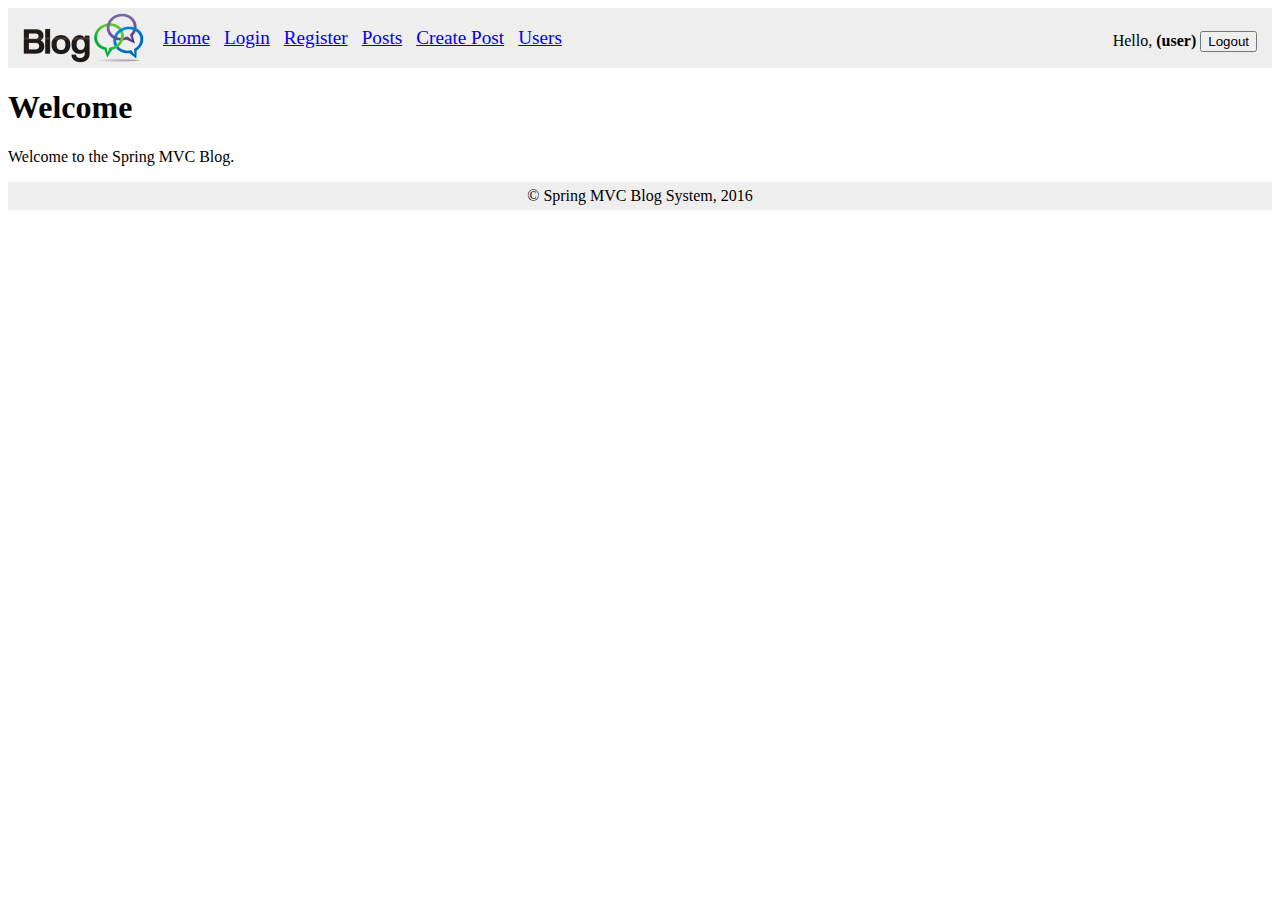
==== src/main/resources/templates/layout.html @ 12b7c02e "New Beginning" ====
<!DOCTYPE html>
<html xmlns:th="http://www.thymeleaf.org">
<head th:fragment="site-head">
    <meta charset="UTF-8" />
    <link rel="stylesheet" href="../public/css/styles.css" th:href="@{/css/styles.css}" />
    <link rel="icon" href="../public/img/favicon.ico" th:href="@{/img/favicon.ico}" />
    <script src="../public/js/jquery-3.1.0.min.js" th:src="@{/js/jquery-3.1.0.min.js}"></script>
    <script src="../public/js/blog-scripts.js" th:src="@{/js/blog-scripts.js}"></script>
    <meta th:include="this :: head" th:remove="tag" />
</head>
<body><header th:fragment="site-header">
    <a href="index.html" th:href="@{/}"><img src="../public/img/site-logo.png" th:src="@{/img/site-logo.png}" /></a>
    <a href="index.html" th:href="@{/}">Home</a>
    <a href="users/login.html" th:href="@{/users/login}">Login</a>
    <a href="users/register.html" th:href="@{/users/register}">Register</a>
    <a href="posts/index.html" th:href="@{/posts}">Posts</a>
    <a href="posts/create.html" th:href="@{/posts/create}">Create Post</a>
    <a href="users/index.html" th:href="@{/users}">Users</a>
    <div id="logged-in-info"> <span>Hello, <b>(user)</b></span>
        <form method="post" th:action="@{/users/logout}">
            <input type="submit" value="Logout"/>
        </form>
    </div>
</header> <h1>Welcome</h1>
<p>Welcome to the Spring MVC Blog.</p> <footer th:fragment="site-footer">
    &copy; Spring MVC Blog System, 2016
</footer></body></html>
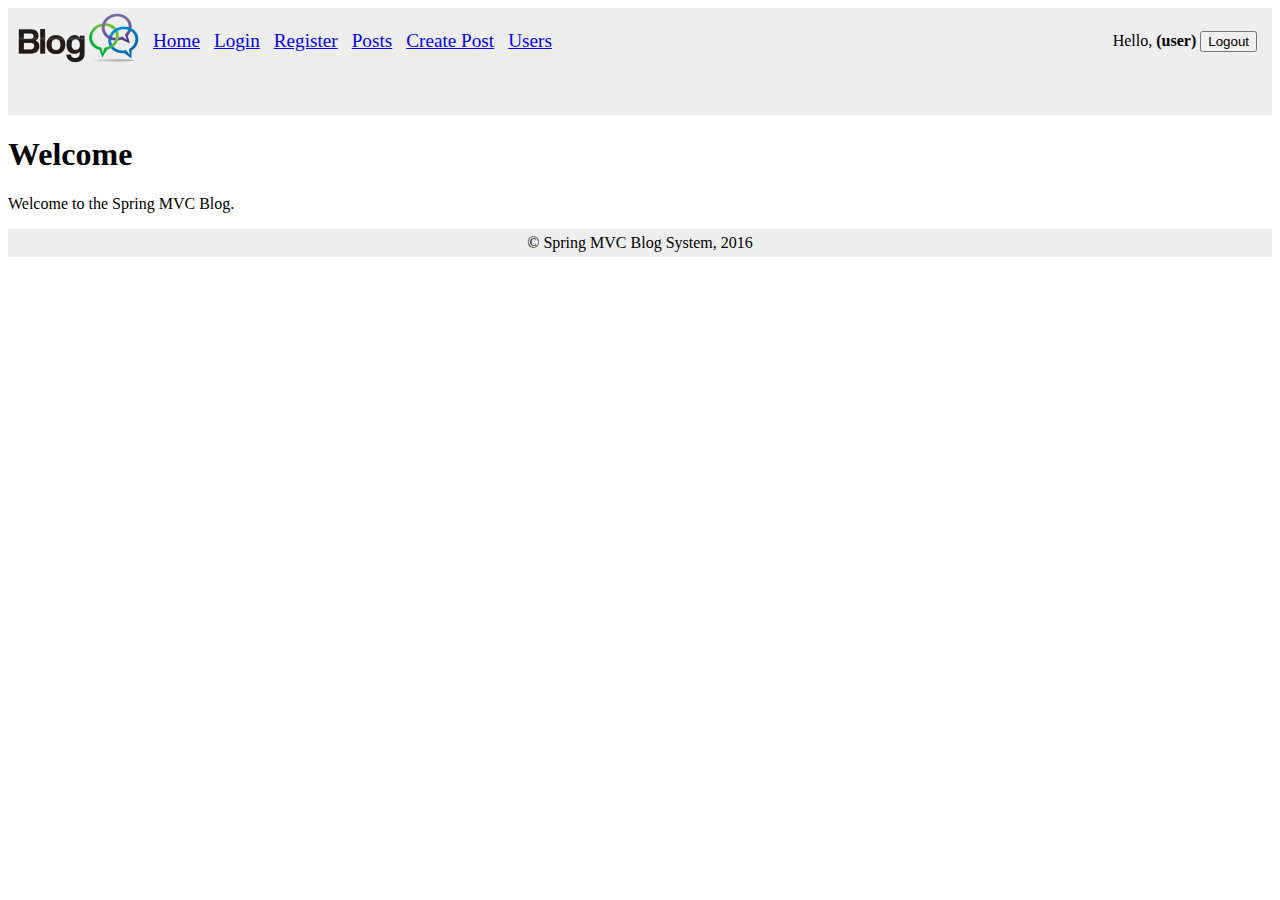
==== commit 30787f0d: "Sunday work - warnings" ====
--- a/src/main/resources/templates/layout.html
+++ b/src/main/resources/templates/layout.html
@@ -8,20 +8,36 @@
     <script src="../public/js/blog-scripts.js" th:src="@{/js/blog-scripts.js}"></script>
     <meta th:include="this :: head" th:remove="tag" />
 </head>
-<body><header th:fragment="site-header">
-    <a href="index.html" th:href="@{/}"><img src="../public/img/site-logo.png" th:src="@{/img/site-logo.png}" /></a>
-    <a href="index.html" th:href="@{/}">Home</a>
-    <a href="users/login.html" th:href="@{/users/login}">Login</a>
-    <a href="users/register.html" th:href="@{/users/register}">Register</a>
-    <a href="posts/index.html" th:href="@{/posts}">Posts</a>
-    <a href="posts/create.html" th:href="@{/posts/create}">Create Post</a>
-    <a href="users/index.html" th:href="@{/users}">Users</a>
-    <div id="logged-in-info"> <span>Hello, <b>(user)</b></span>
-        <form method="post" th:action="@{/users/logout}">
-            <input type="submit" value="Logout"/>
-        </form>
-    </div>
-</header> <h1>Welcome</h1>
+<body>
+<header th:fragment="site-header" th:remove="tag">
+    <header>
+        <a href="index.html" th:href="@{/}"><img
+                src="../public/img/site-logo.png" th:src="@{/img/site-logo.png}" /></a>
+        <a href="index.html" th:href="@{/}">Home</a>
+        <a href="users/login.html" th:href="@{/users/login}">Login</a>
+        <a href="users/register.html" th:href="@{/users/register}">Register</a>
+        <a href="posts/index.html" th:href="@{/posts}">Posts</a>
+        <a href="posts/create.html" th:href="@{/posts/create}">Create Post</a>
+        <a href="users/index.html" th:href="@{/users}">Users</a>
+        <div id="logged-in-info">
+            <span>Hello, <b>(user)</b></span>
+            <form method="post" th:action="@{/users/logout}">
+                <input type="submit" value="Logout"/>
+            </form>
+        </div>
+    </header>
+
+    <ul id="messages" th:with="notifyMessages=${session[T(blog.services
+          .NotificationServiceImpl).NOTIFY_MSG_SESSION_KEY]}">
+        <li th:each="msg : ${notifyMessages}" th:text="${msg.text}"
+            th:class="${#strings.toLowerCase(msg.type)}">
+        </li>
+        <span th:if="${notifyMessages}" th:remove="all" th:text="${session.remove(
+          T(blog.services.NotificationServiceImpl).NOTIFY_MSG_SESSION_KEY)}"></span>
+
+    </ul>
+</header>
+<h1>Welcome</h1>
 <p>Welcome to the Spring MVC Blog.</p> <footer th:fragment="site-footer">
     &copy; Spring MVC Blog System, 2016
 </footer></body></html>